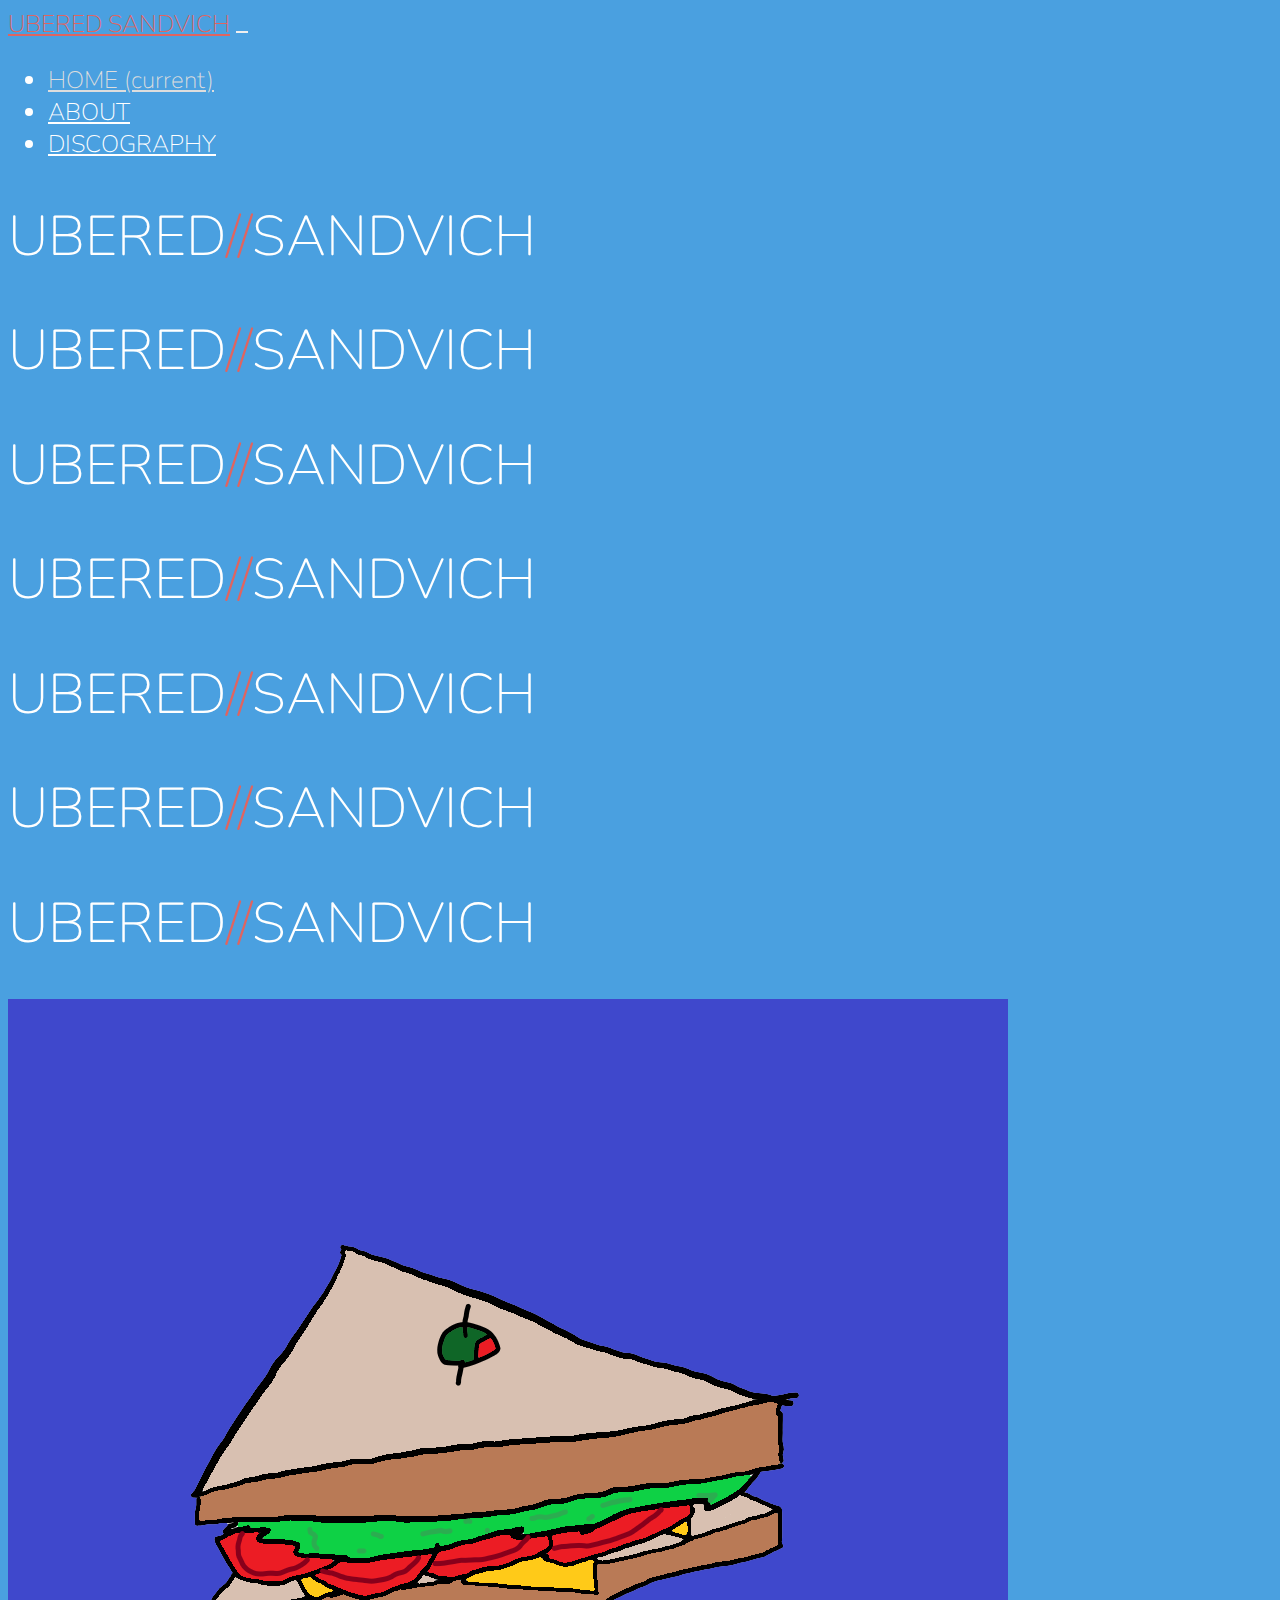
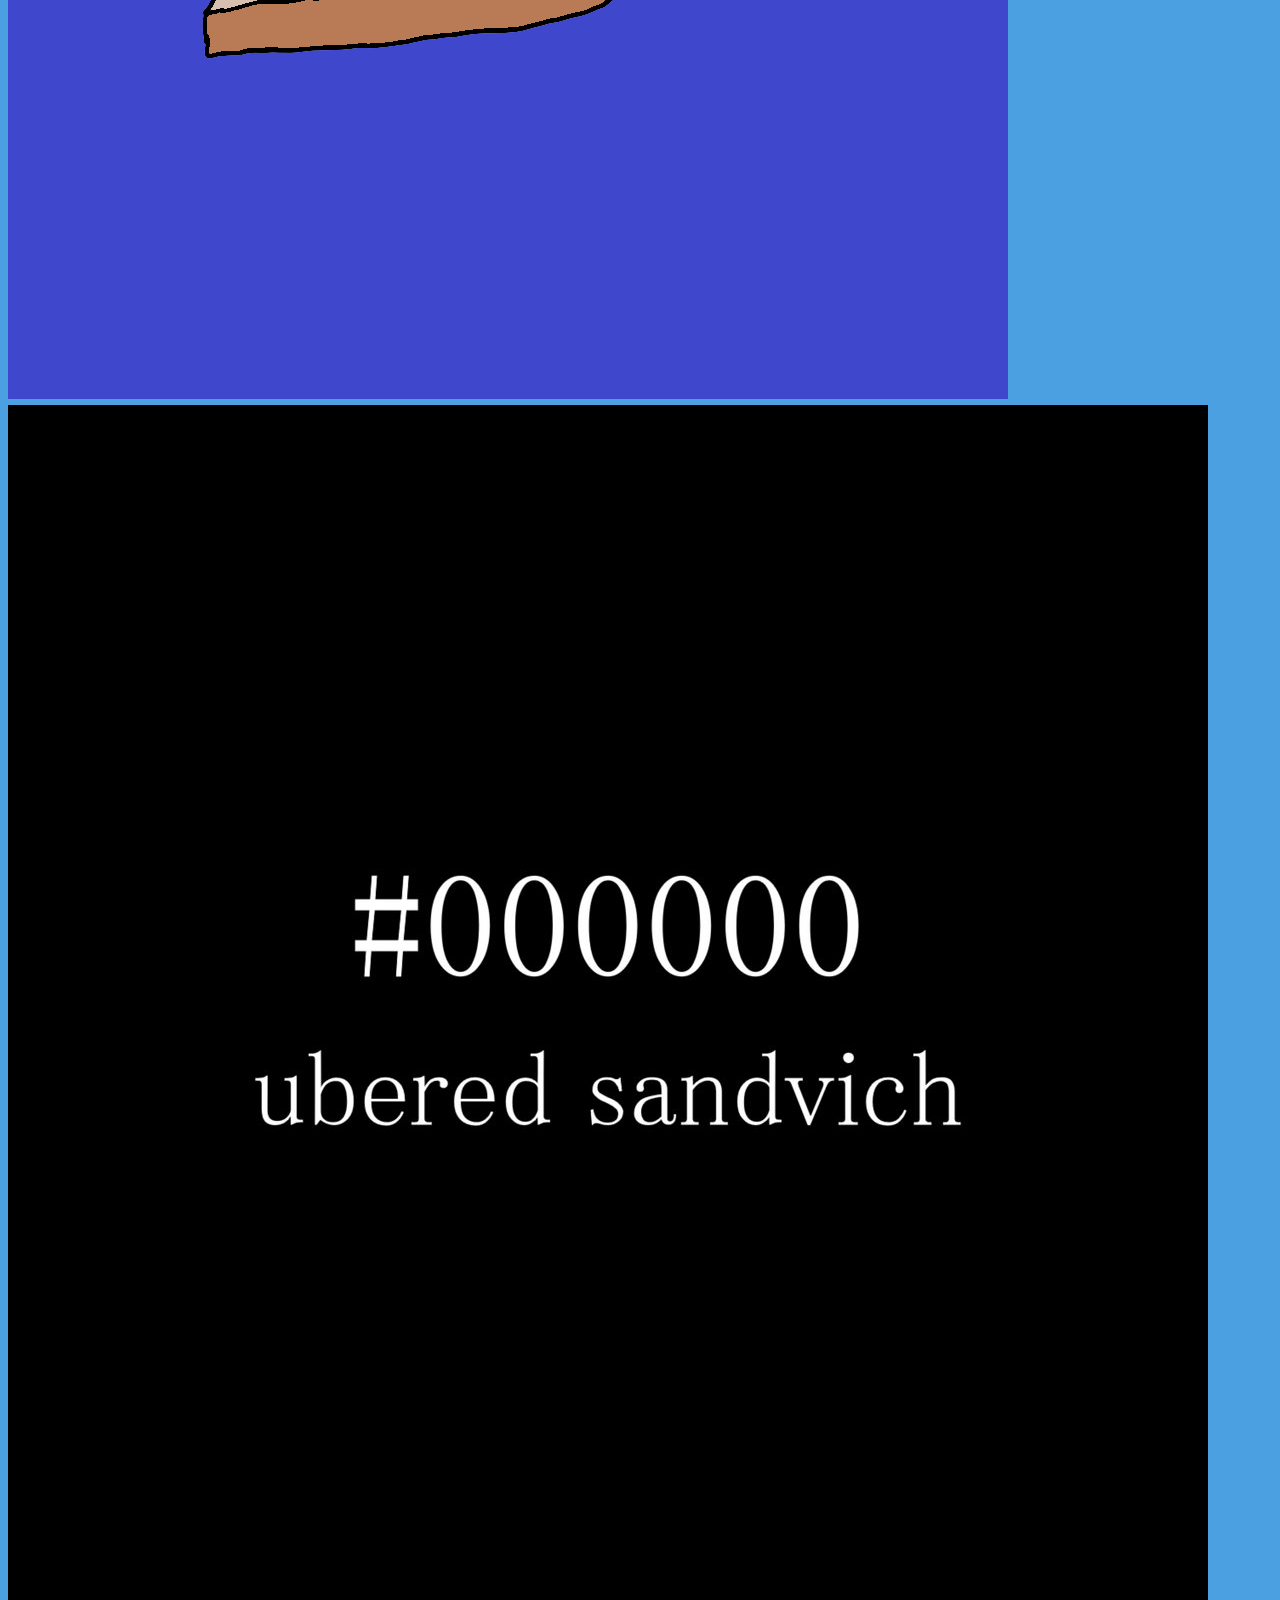
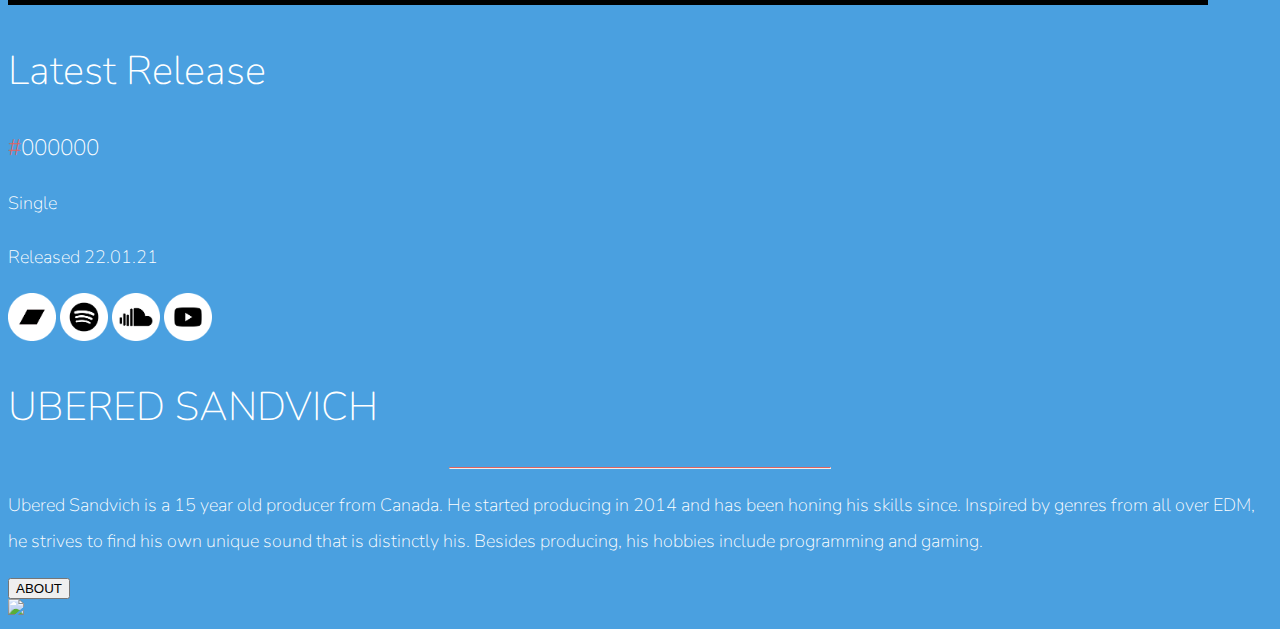
==== index.html @ 69e4e285 "website uploaded!" ====
<!DOCTYPE html>
<html>
<head>
	<meta charset="utf-8">
    <meta name="viewport" content="width=device-width, initial-scale=1, shrink-to-fit=no">

    <!-- Google Font -->
    <link href="https://fonts.googleapis.com/css?family=Nunito:200,300,400,700" rel="stylesheet">

    <!-- Bootstrap CSS -->
    <link rel="stylesheet" href="https://cdn.jsdelivr.net/npm/bootstrap@4.6.0/dist/css/bootstrap.min.css" integrity="sha384-B0vP5xmATw1+K9KRQjQERJvTumQW0nPEzvF6L/Z6nronJ3oUOFUFpCjEUQouq2+l" crossorigin="anonymous">

    <!-- Custom CSS -->
    <link rel="stylesheet" href="app.css">

    <link rel="apple-touch-icon" sizes="180x180" href="/apple-touch-icon.png">
    <link rel="icon" type="image/png" sizes="32x32" href="/favicon-32x32.png">
    <link rel="icon" type="image/png" sizes="16x16" href="/favicon-16x16.png">
    <link rel="manifest" href="/site.webmanifest">

	<title>UBERED SANDVICH</title>
</head>
<body>
    <nav id="mainNav" class="navbar navbar-dark navbar-expand-md py-0 fixed-top">
        <a href="index.html" class="navbar-brand">UBERED SANDVICH</a>
        <button class="navbar-toggler" data-toggle="collapse" data-target="#navLinks" aria-label="Toggle Navbar">
            <span class="navbar-toggler-icon"></span>
        </button>
        <div class="collapse navbar-collapse" id="navLinks">
            <ul class="navbar-nav mr-auto">
                <li class="nav-item active">
                    <a href="index.html" class="nav-link">HOME <span class="sr-only">(current)</span></a>
                </li>
                <li class="nav-item">
                    <a href="about.html" class="nav-link">ABOUT</a>
                </li>
                <li class="nav-item">
                    <a href="discography.html" class="nav-link">DISCOGRAPHY</a>
                </li>
            </ul>
        </div>
    </nav>
    
    <section class="container-fluid px-0">
        <div class="row align-items-center px-0">
            <div class="col-lg-6 px-0">
                <div id="headingGroup" class="text-white text-center d-none d-lg-block mt-5">
                    <h1 class="display-2">UBERED<span>//</span>SANDVICH</h1>
                    <h1 class="display-2">UBERED<span>//</span>SANDVICH</h1>
                    <h1 class="display-2">UBERED<span>//</span>SANDVICH</h1>
                    <h1 class="display-2">UBERED<span>//</span>SANDVICH</h1>
                    <h1 class="display-2">UBERED<span>//</span>SANDVICH</h1>
                    <h1 class="display-2">UBERED<span>//</span>SANDVICH</h1>
                    <h1 class="display-2">UBERED<span>//</span>SANDVICH</h1>
                </div>
            </div>
            <div class="col-md-6 px-0">
                <img class="img-fluid px-0" src="img/snaddyvich-blue.png">
            </div>
        </div>
    </section>

    <section class="container-fluid px-0">
        <div class="row align-items-center">
            <div class="col-md-6 order-2 order-md-1 px-0">
                <img class="img-fluid px-0" src="img/albumArts/000000.jpg">
            </div>
            <div class="col-md-6 text-center order-1 order-md-2 px-0">
                <div class="row d-flex justify-content-center m-auto">
                    <div class="col-10 col-lg-8 blurb mt-5 mt-md-0 mb-5 mb-md-0 text-center discographyEntry">
                        <h2>Latest Release</h2> 
                        <h3><span>#</span>000000</h3>
                        <p class="lead mb-0">Single</p>
                        <p class="lead mb-0">Released 22.01.21</p>
                        <a href="https://uberedsandvich.bandcamp.com/track/000000" target="_blank"><img src="img/icons/bandcamp.png" alt="Bandcamp" class="socialIcon m-2" draggable="false"></a>
                        <a href="https://open.spotify.com/album/4mXNhWRaD1ZFXv5qmREal1" target="_blank"><img src="img/icons/spotify.png" alt="Spotify" class="socialIcon m-2" draggable="false"></a>
                        <a href="https://soundcloud.com/uberedsandvich/000000a" target="_blank"><img src="img/icons/soundcloud.png" alt="Soundcloud" class="socialIcon m-2" draggable="false"></a>
                        <a href="https://www.youtube.com/watch?v=f0Pp-NRSX1Q" target="_blank"><img src="img/icons/youtube.png" alt="Youtube" class="socialIcon m-2" draggable="false"></a>
                </div>
            </div>
        </div>
    </section>

    <section class="container-fluid px-0">
        <div class="row align-items-center">
            <div class="col-md-6 text-center align-items-center px-0">
                <div class="row d-flex justify-content-center m-auto">
                    <div class="col-10 col-lg-8 blurb mt-5 mt-md-0 mb-5 mb-md-0">
                        <h2>UBERED SANDVICH</h2> 
                        <hr>
                        <p class="lead">
                            Ubered Sandvich is a 15 year old producer from Canada. He started producing in 2014 and has been honing his skills since. Inspired by genres from all over EDM, he strives to find his own unique sound that is distinctly his. Besides producing, his hobbies include programming and gaming.
                        </p>
                        <a href="about.html"><button class="rounded btn btn-light">ABOUT</button></a>
                    </div>
                </div>
            </div>
            <div class="col-md-6 px-0">
                <img class="img-fluid px-0" src="img/leg.png">
            </div>
        </div>
    </section>

<!-- Optional JavaScript -->
<!-- jQuery first, then Popper.js, then Bootstrap JS -->
<script src="https://code.jquery.com/jquery-3.5.1.slim.min.js" integrity="sha384-DfXdz2htPH0lsSSs5nCTpuj/zy4C+OGpamoFVy38MVBnE+IbbVYUew+OrCXaRkfj" crossorigin="anonymous"></script>
<script src="https://cdn.jsdelivr.net/npm/popper.js@1.16.1/dist/umd/popper.min.js" integrity="sha384-9/reFTGAW83EW2RDu2S0VKaIzap3H66lZH81PoYlFhbGU+6BZp6G7niu735Sk7lN" crossorigin="anonymous"></script>
<script src="https://cdn.jsdelivr.net/npm/bootstrap@4.6.0/dist/js/bootstrap.min.js" integrity="sha384-+YQ4JLhjyBLPDQt//I+STsc9iw4uQqACwlvpslubQzn4u2UU2UFM80nGisd026JF" crossorigin="anonymous"></script>

<script>
    $(function (){
      $(document).scroll(function(){
        var $nav = $("#mainNav");
        $nav.toggleClass("navScroll", $(this).scrollTop() > $nav.height())
      })
    })
</script>
</body>
</html>
---- app.css ----
body {
    background-color: #4AA0E0;
    color: #ffffff;
    font-family: "Nunito", sans-serif;
}

hr {
    border-top: 1px solid #E06460;
    width: 30%;
}

.discographyEntry h3 {
    font-weight: 100;
}

.discographyEntry span{
    color: #E06460;
}

@media (max-width: 1400px) {
    .discographyEntry h3{
        font-weight: 100;
        font-size: 1.4rem;
    }
}

@media (max-width: 1200px) {
    .discographyEntry h3{
        font-weight: 100;
        font-size: 1.2rem;
    }
}

@media (max-width: 1400px) {
    .discographyEntry p{
        font-weight: 100;
        font-size: 1.1rem;
    }
}

@media (max-width: 1200px) {
    .discographyEntry p{
        font-weight: 100;
        font-size: 1rem;
    }
}

.row{
    margin-right:0;
}

.socialIcon{
    width:auto;
    height: 3rem;
}

.socialIconMini{
    width:auto;
    height: 2rem;
}

.header{
    background-color: #428DC7;
}

.blurb h2 {
    color: #FFFFFF;
    font-weight: 100;
    font-size: 2.5rem;
}

.blurb p {
    color: #FFFFFF;
    font-weight: 100;
    font-size: 1.125rem;
    line-height: 2;
}

.navScroll {
    background: #4578F7;
    transition: background 200ms;
}


#mainNav {
    font-size: 1.5rem;
    font-weight: 100;
}

#mainNav .navbar-toggler {
    border: none;
}

#mainNav .nav-link{
    color: #FFFFFF;
}

#mainNav .nav-link:hover{
    color: #E06460;
}

#mainNav .active .nav-link{
    color: #dddddd;
}

#mainNav .navbar-brand {
    color: #E06460;
    font-size: 1.5rem;
    font-weight: 100;
}

#mainNav .dropdown-menu {
    background: none;
    border: none;
    padding: none;
    margin: none;
    margin-top: -0.5em;
    font-size: 1.5rem;
    font-weight: 100;
}

#mainNav .dropdown-item {
    background: none;
    border: none;
    padding: none;
    margin: none;
    margin-left: -0.7em;
    color: #FFFFFF;
    font-size: 1.5rem;
    font-weight: 100;
}

#mainNav .dropdown-item:hover {
    color: #E06460;
}

#headingGroup span{
    color: #E06460;
}

#headingGroup h1{
    font-weight: 100;
    font-size: 4rem;
}

@media (max-width: 1400px) {
    #headingGroup h1{
        font-weight: 100;
        font-size: 3.5rem;
    }
}

@media (max-width: 1200px) {
    #headingGroup h1{
        font-weight: 100;
        font-size: 3rem;
    }
}
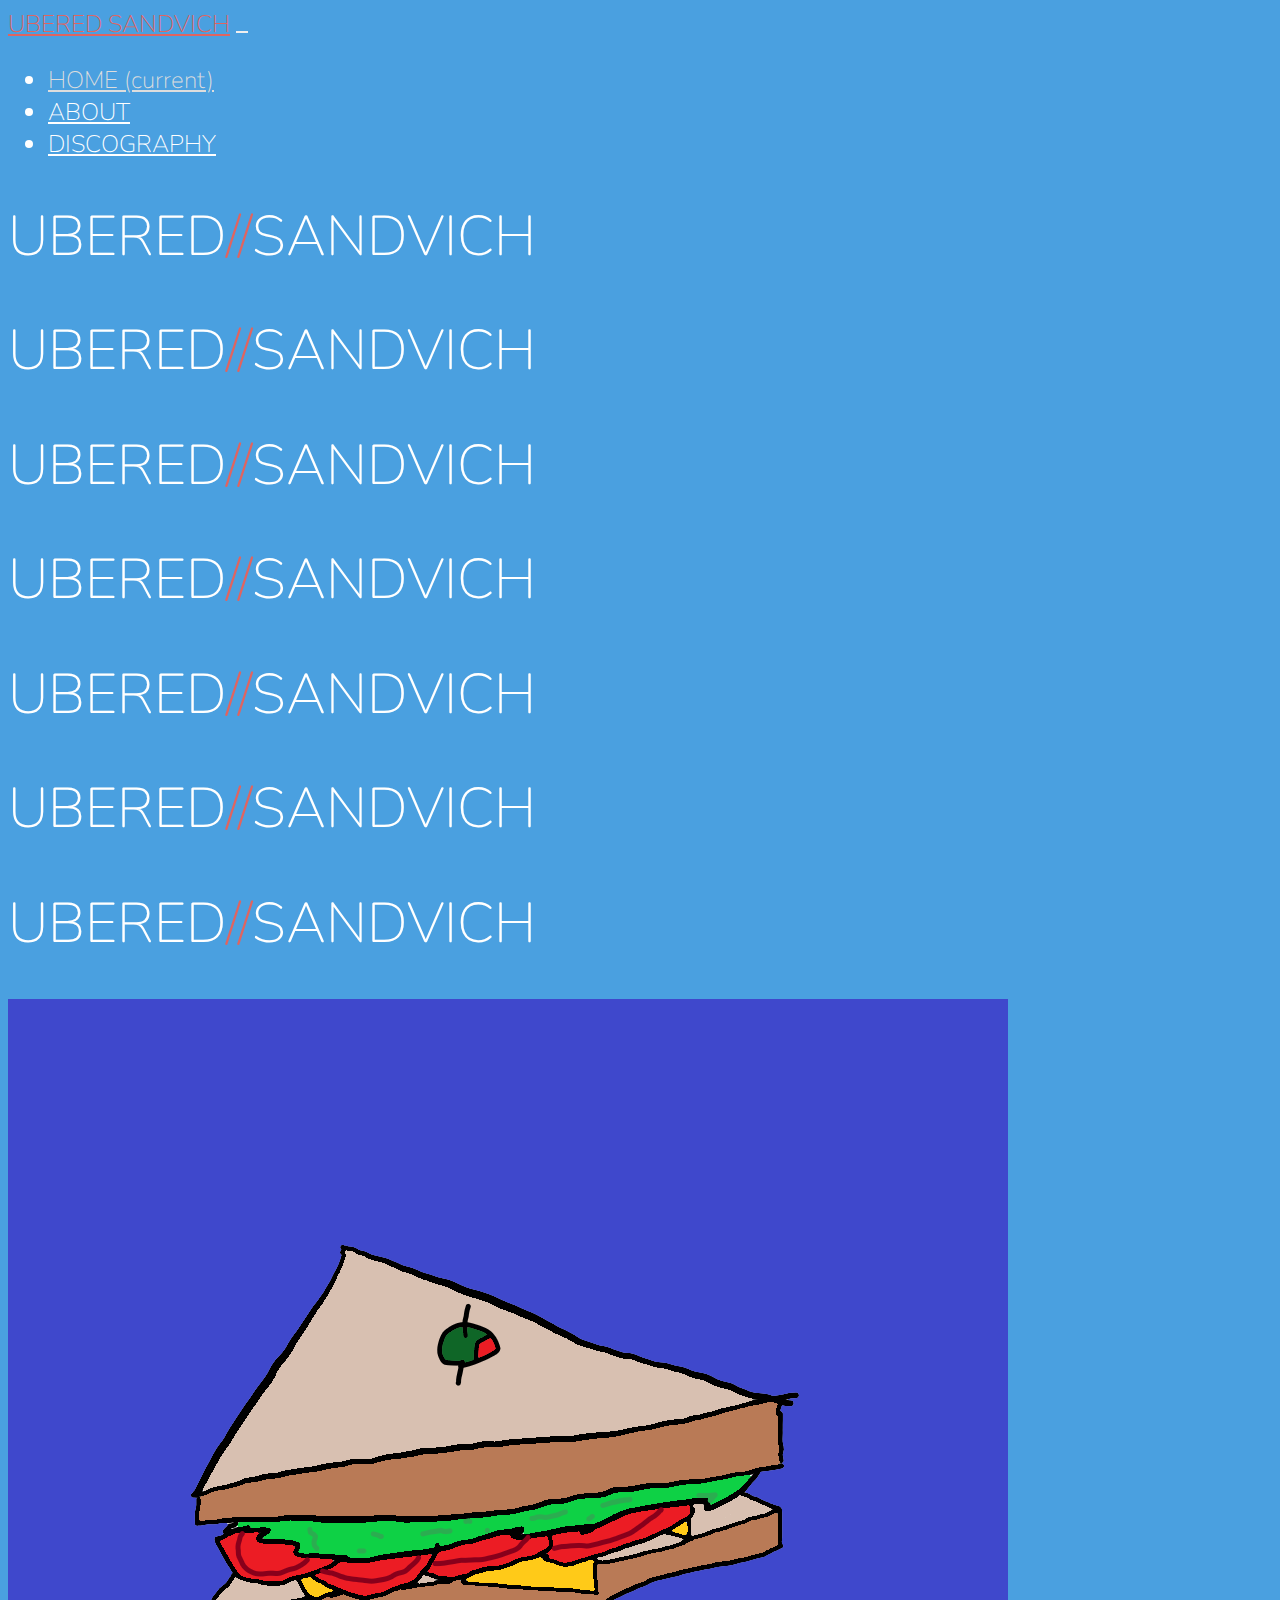
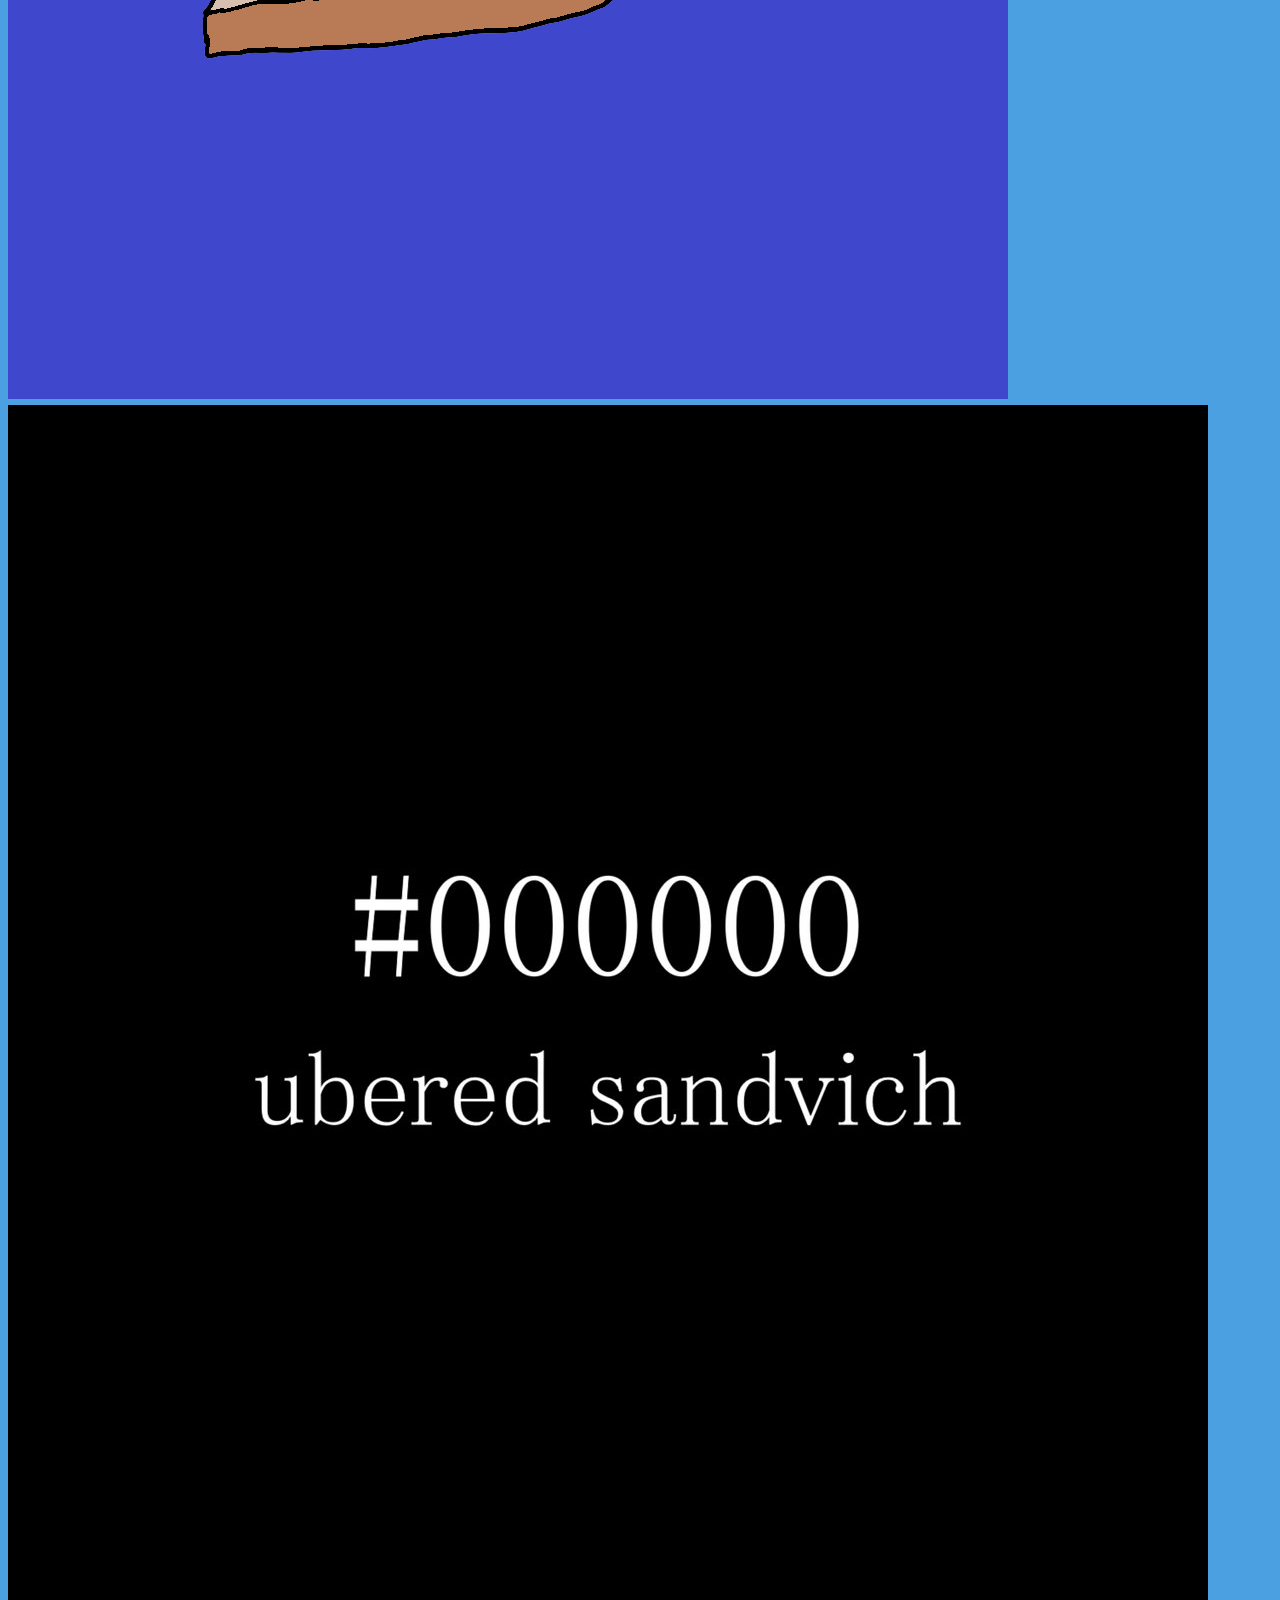
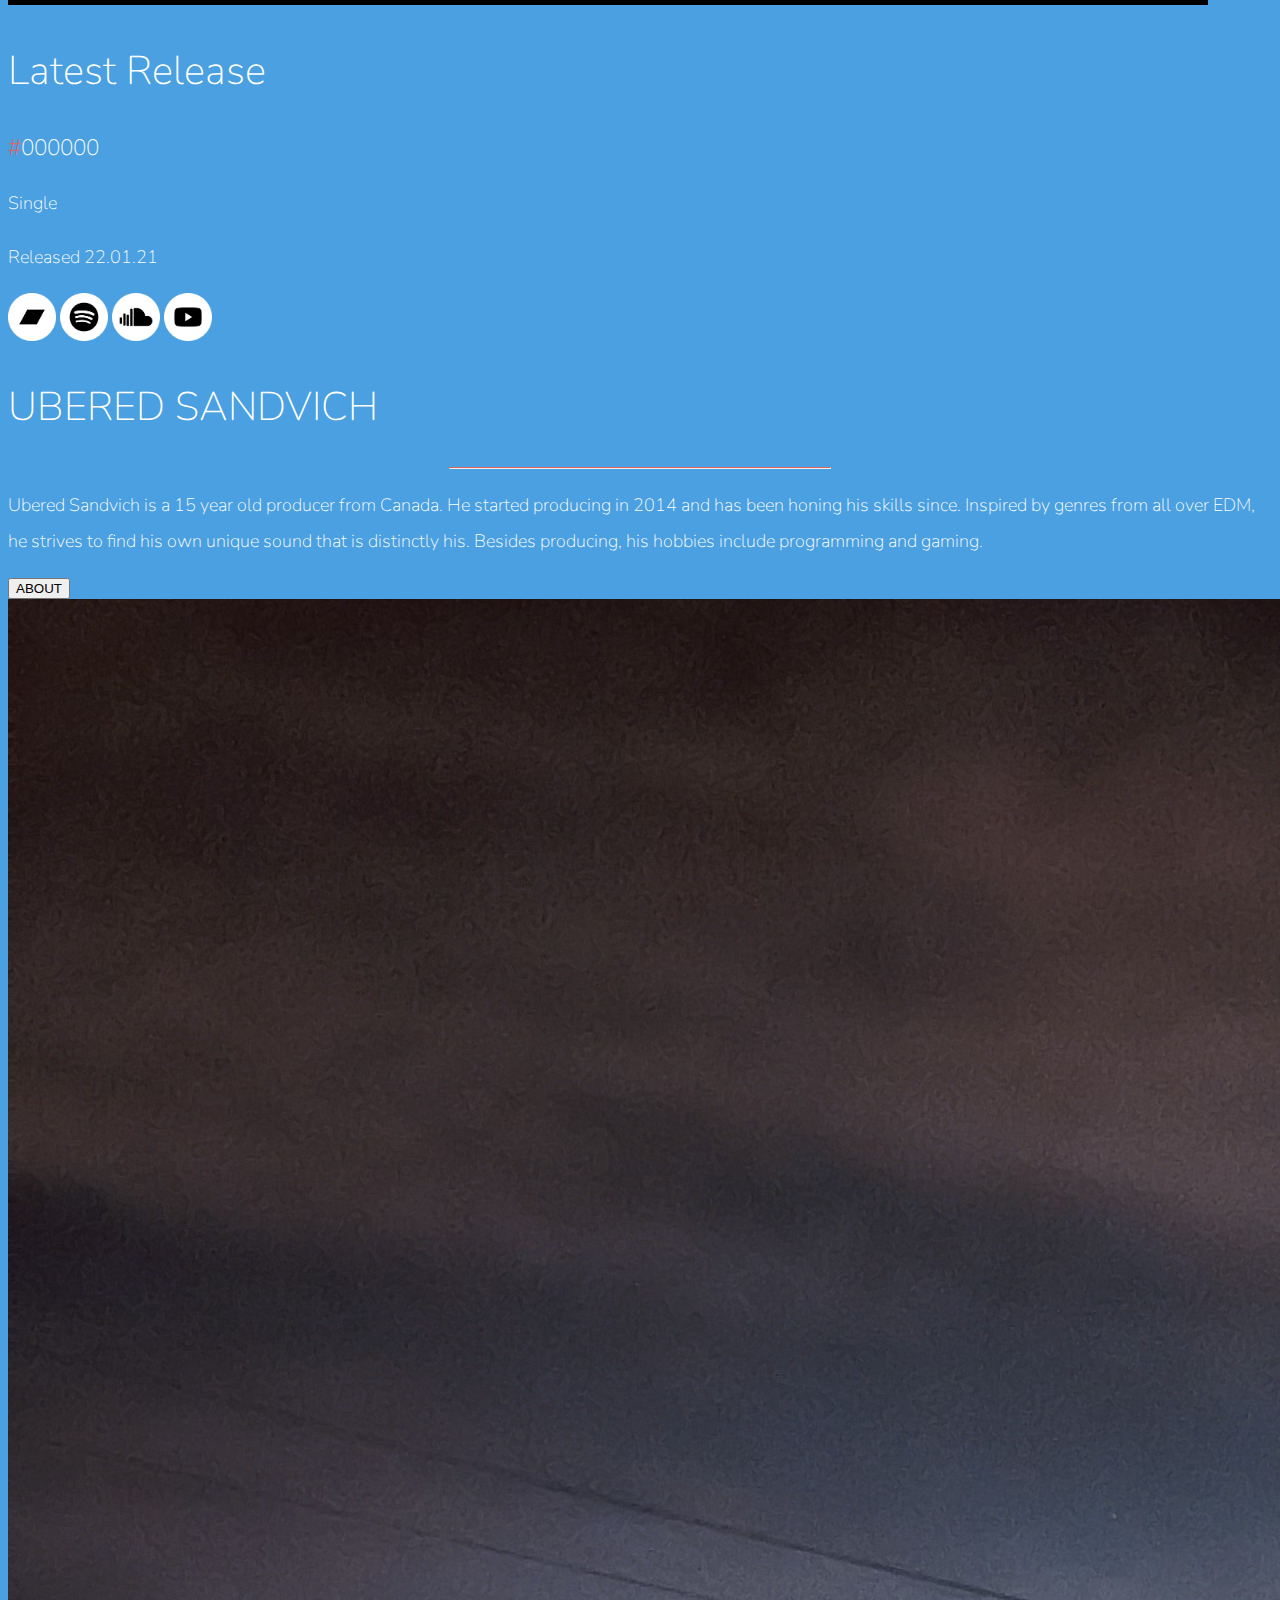
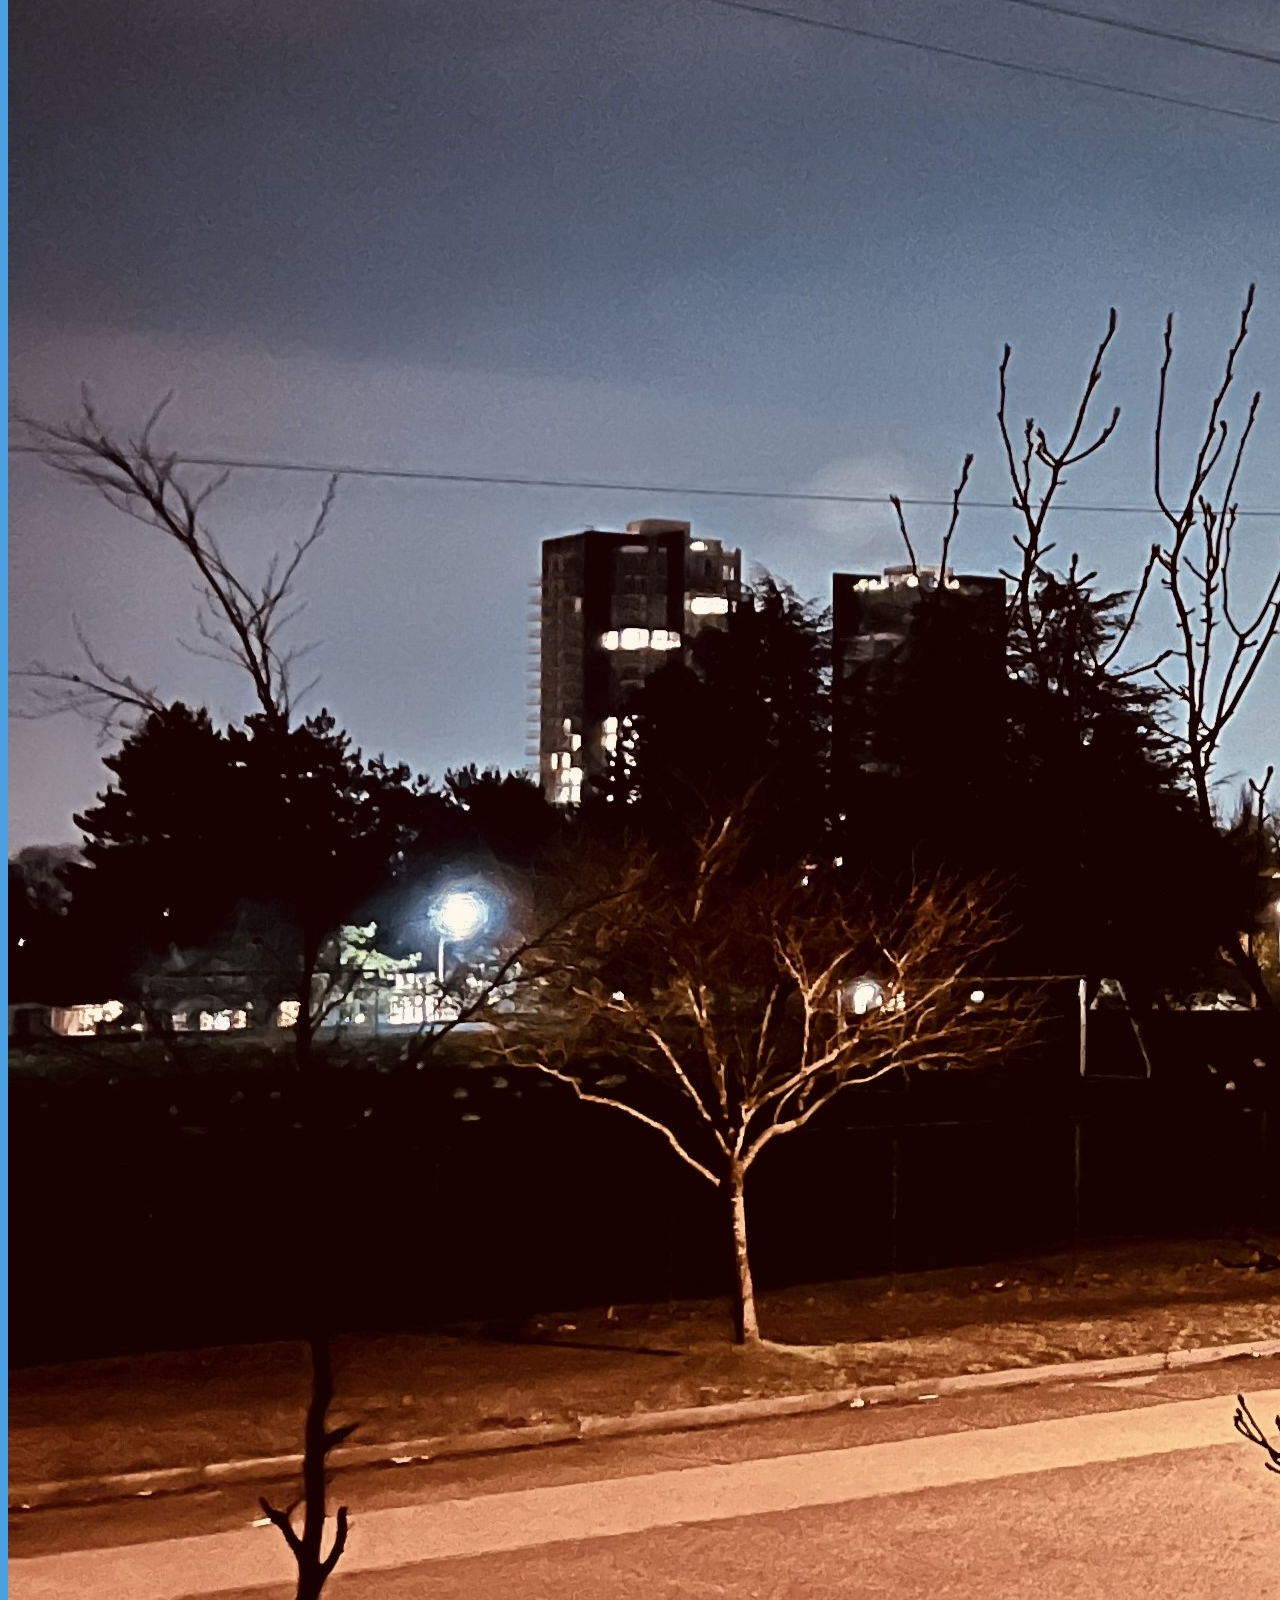
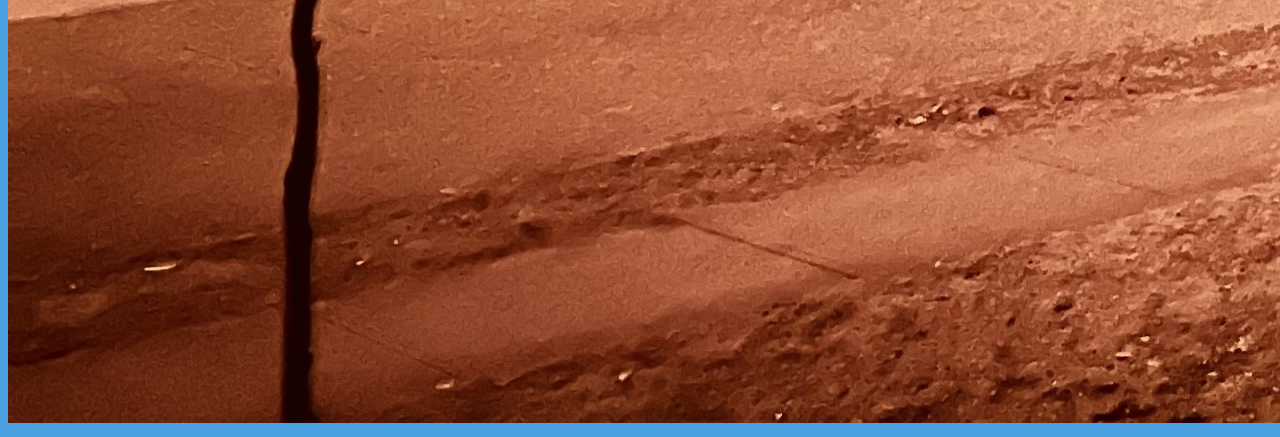
==== commit e6d28a07: "image!" ====
--- a/index.html
+++ b/index.html
@@ -96,7 +96,7 @@
                 </div>
             </div>
             <div class="col-md-6 px-0">
-                <img class="img-fluid px-0" src="img/leg.png">
+                <img class="img-fluid px-0" src="img/leg2.jpg">
             </div>
         </div>
     </section>
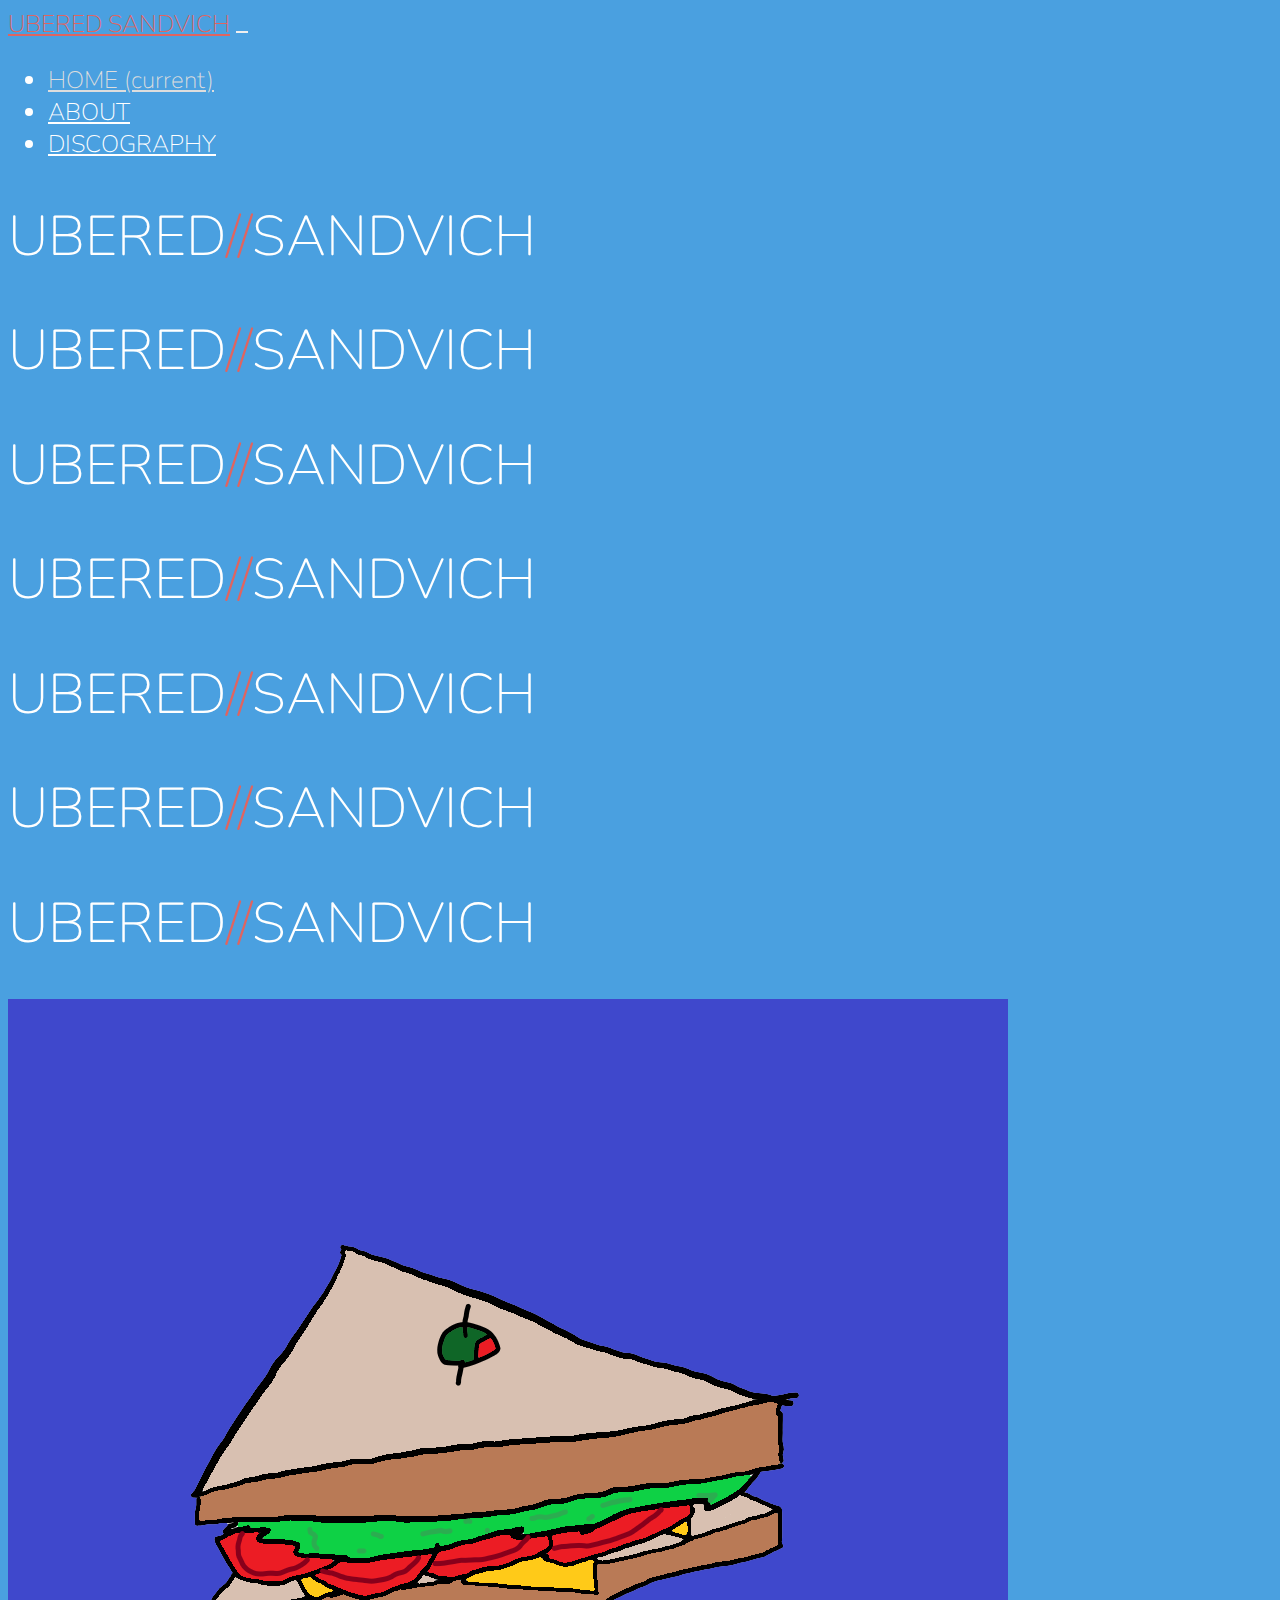
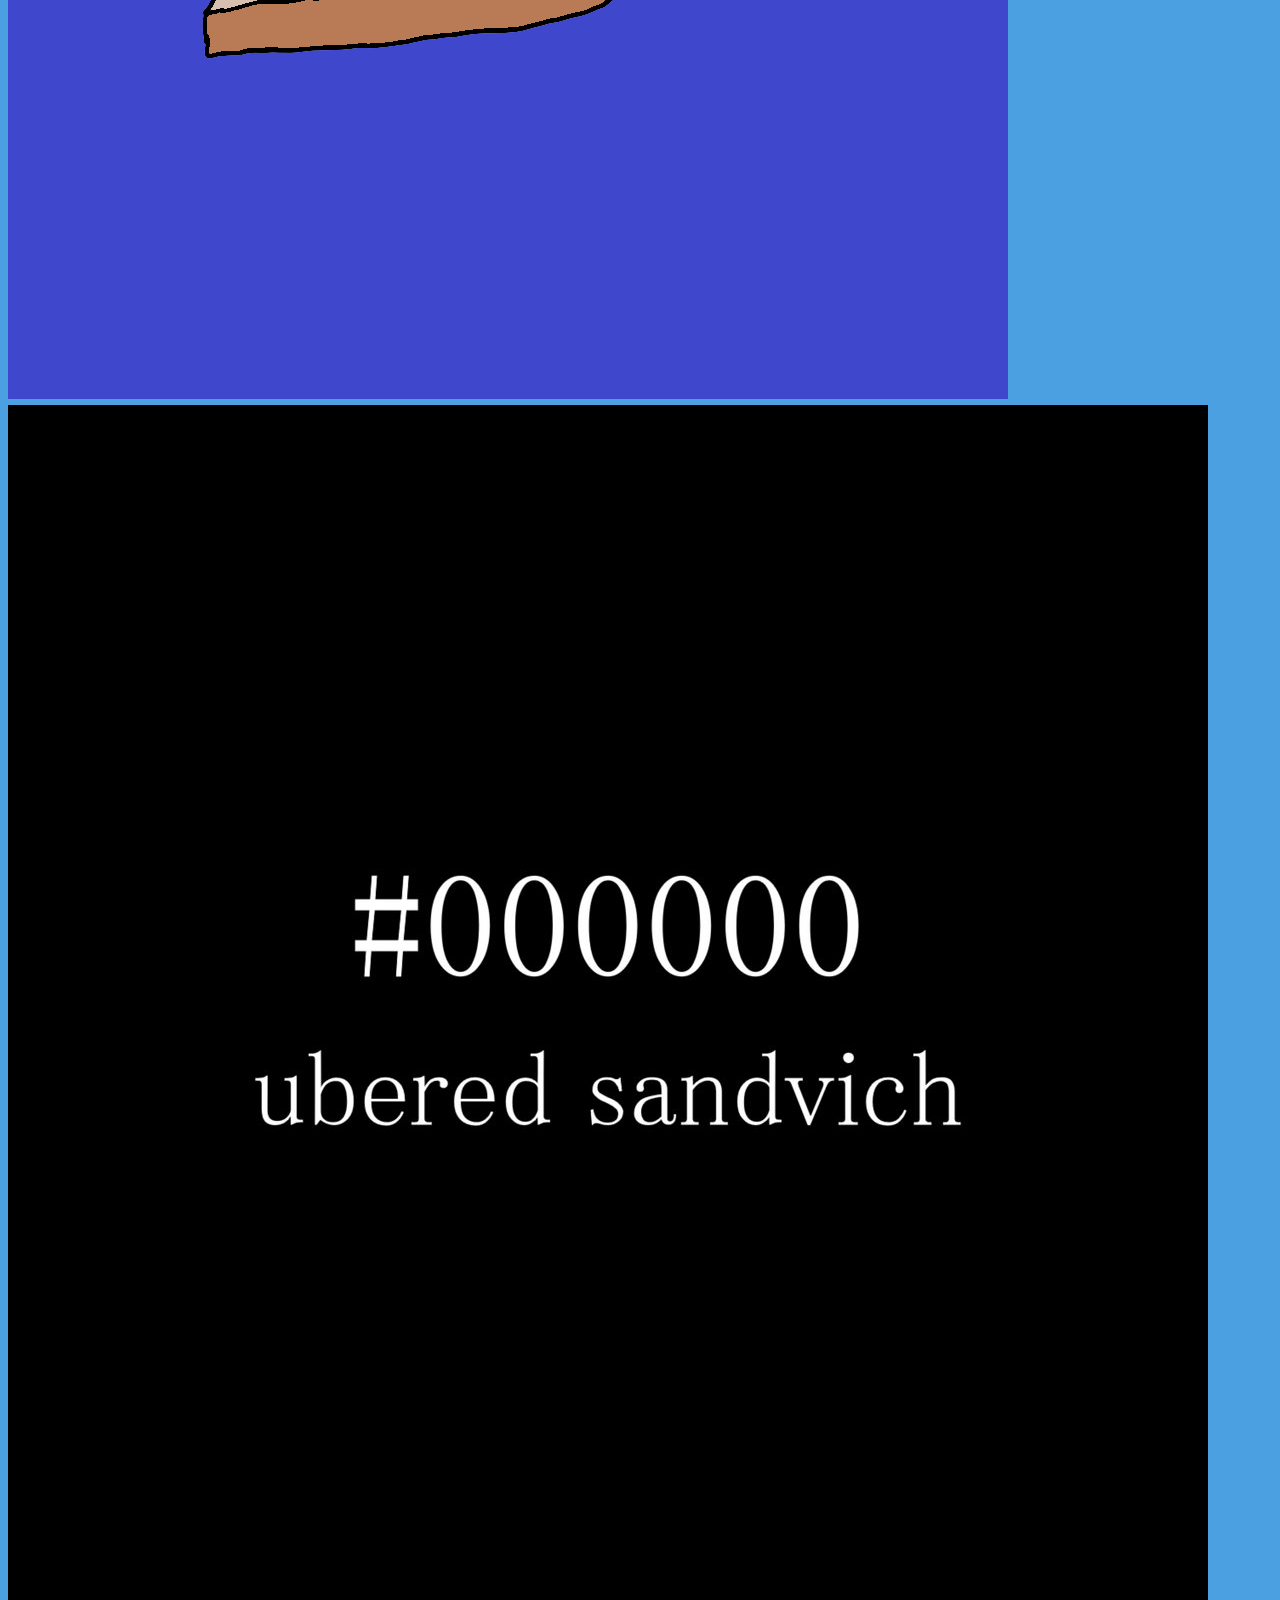
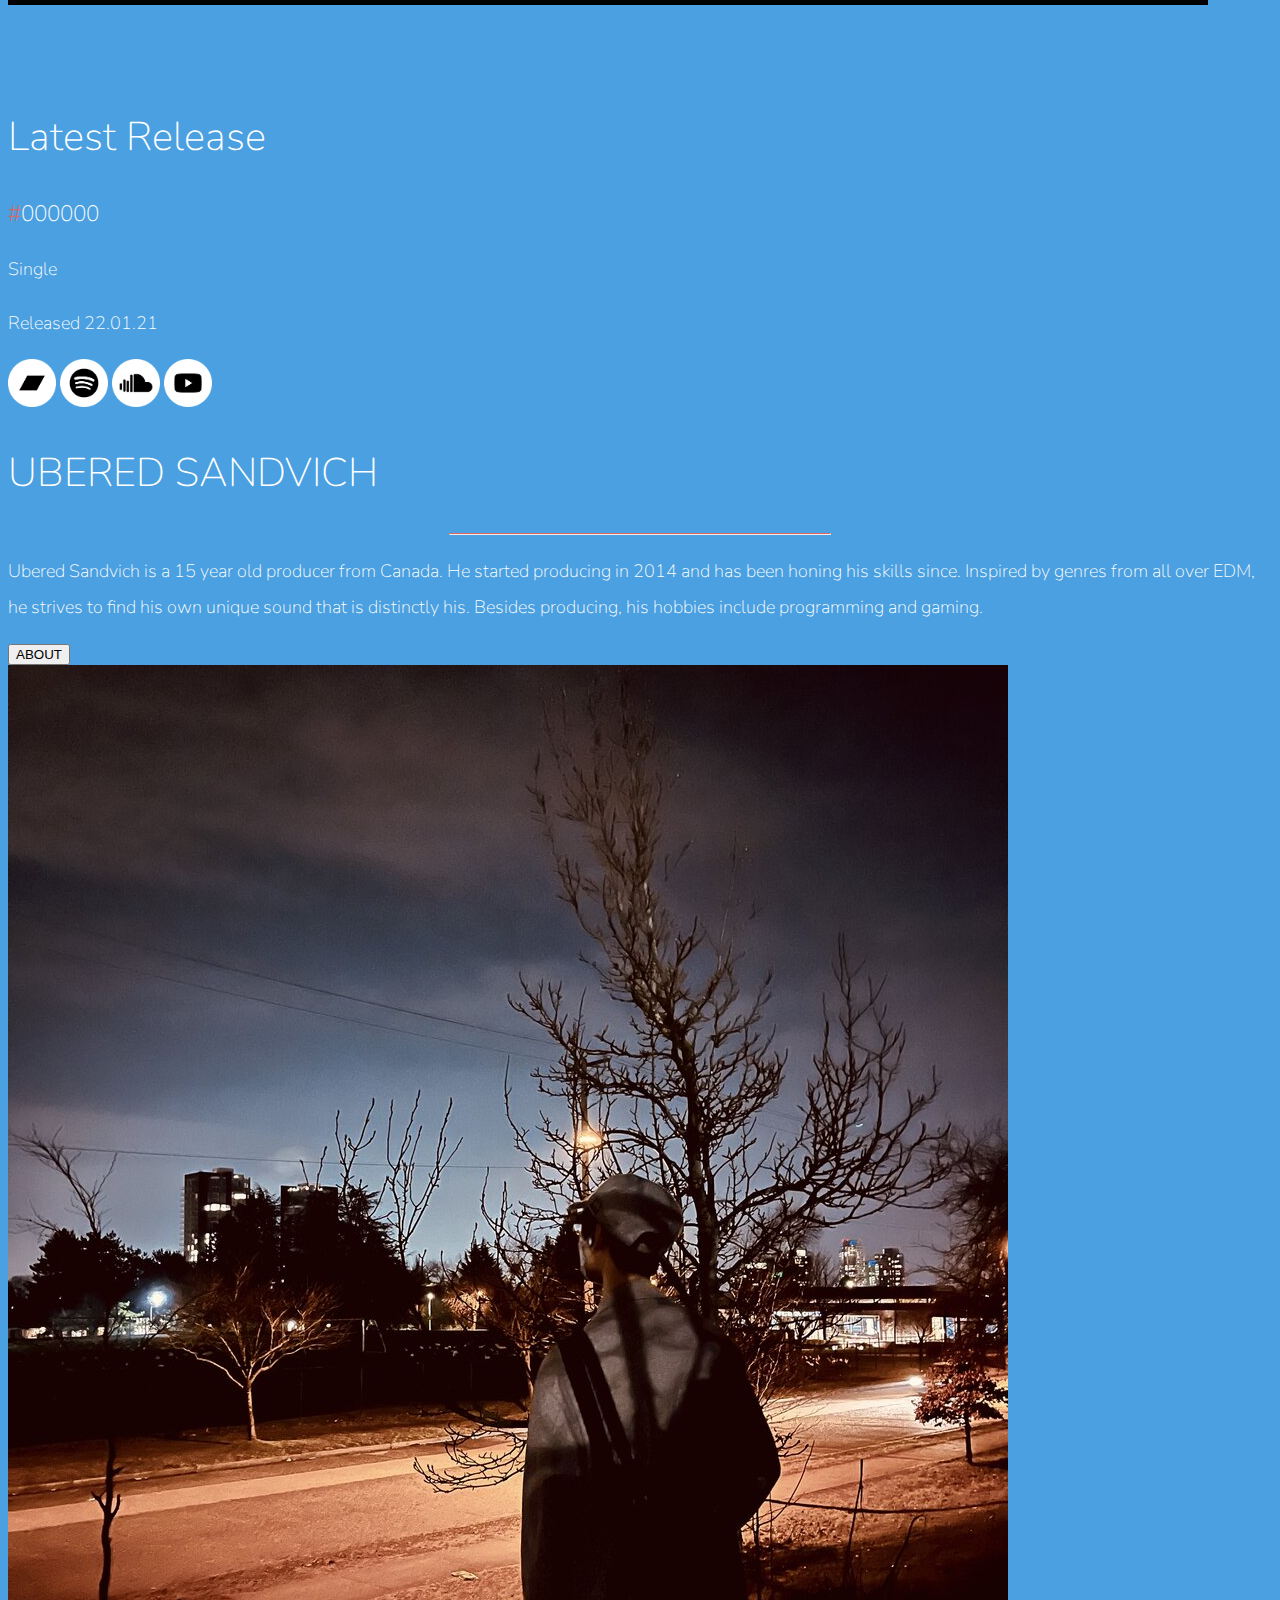
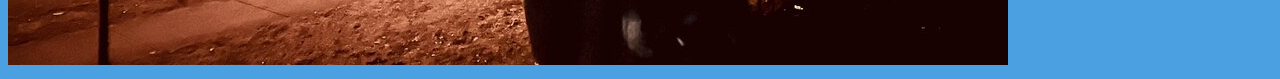
==== commit 22e124cc: "Update index.html" ====
--- a/index.html
+++ b/index.html
@@ -54,7 +54,7 @@
                     <h1 class="display-2">UBERED<span>//</span>SANDVICH</h1>
                 </div>
             </div>
-            <div class="col-md-6 px-0">
+            <div class="col-lg-6 px-0">
                 <img class="img-fluid px-0" src="img/snaddyvich-blue.png">
             </div>
         </div>
@@ -65,7 +65,8 @@
             <div class="col-md-6 order-2 order-md-1 px-0">
                 <img class="img-fluid px-0" src="img/albumArts/000000.jpg">
             </div>
-            <div class="col-md-6 text-center order-1 order-md-2 px-0">
+            <br><br><br>
+            <div class="col-md-6 text-center order-1 order-md-2 px-0 mt-5">
                 <div class="row d-flex justify-content-center m-auto">
                     <div class="col-10 col-lg-8 blurb mt-5 mt-md-0 mb-5 mb-md-0 text-center discographyEntry">
                         <h2>Latest Release</h2> 
--- a/app.css
+++ b/app.css
@@ -15,6 +15,10 @@
 
 .discographyEntry span{
     color: #E06460;
+}
+
+.discographyHeader{
+    margin-top: 5%;
 }
 
 @media (max-width: 1400px) {
